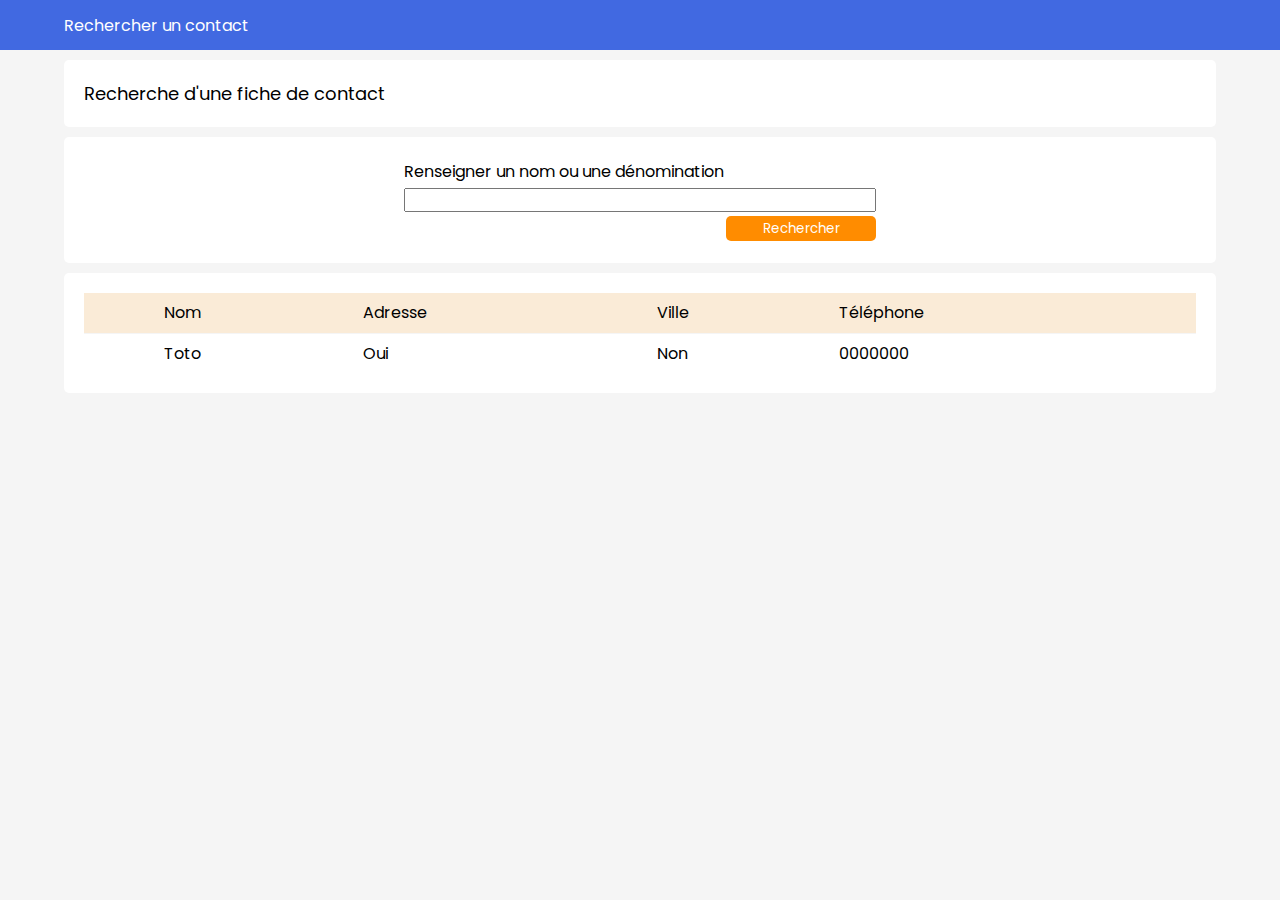
==== src/index.html @ cdb2d123 "- refactorisation en suivant l'architecture MVC - affichage de la liste de clients sur index.html" ====
<!DOCTYPE html>
<html lang="en">
<head>
    <meta charset="UTF-8">
    <title>Contacts</title>
    <link rel="stylesheet" type="text/css" href="css/style.css">
    <script defer type="text/javascript" src="js/script.js"></script>
    <link href="https://fonts.googleapis.com/css2?family=Poppins&display=swap" rel="stylesheet">
</head>
<body>
<header><a href="index.html">Rechercher un contact</a></header>
<main>
    <div class="page-title">
        <p>Recherche d'une fiche de contact</p>
    </div>
    <div>
        <form id="search-element">
            <label for="searchQuery">Renseigner un nom ou une dénomination</label>
            <input type="text" id="searchQuery" name="searchQuery">
            <input class="button" type="submit" value="Rechercher">
        </form>
    </div>
    <div>
        <table id="contact-table">
            <tr>
                <td></td>
                <td>Nom</td>
                <td>Adresse</td>
                <td>Ville</td>
                <td>Téléphone</td>
            </tr>
            <tr>
                <td></td>
                <td>Toto</td>
                <td>Oui</td>
                <td>Non</td>
                <td>0000000</td>
            </tr>
        </table>
    </div>
</main>
</body>
</html>
---- src/css/style.css ----
* {
    margin : 0;
    padding: 0;
    list-style: none;
    text-decoration: none;
    font-family: Poppins;
}

body {
    background-color: whitesmoke;
}

header {
    display: flex;
    align-items: center;
    height: 50px;
    background-color: royalblue;
    color: white;
    padding-left:5vw;
}

header a {
    color: white;
}

main {
    padding: 0 5vw 0 5vw;
}

main div {
    background-color: white;
    padding: 20px;
    margin: 10px 0 10px 0;
    border-radius: 5px;
}

.page-title {
    display: flex;
    justify-content: space-between;
}

.page-title p {
    font-size: large;
}

#search-element {
    padding: 0 25vw 0 25vw;
    display: flex;
    flex-direction: column;
}

#search-element * {
    margin: 2px 0 2px 0;
}

.button {
    background-color: darkorange;
    border-radius: 5px;
    border-color: transparent;
    color: white;
    width: 150px;
    height: 25px;
    align-self: end;
}

.button:hover {
    border-color: whitesmoke;
    background-color: #d57a1e;
}

.button:active {
    background-color: darkorange;
    border-color: transparent;
}

table {
    padding: 0;
    width: 100%;
    border-collapse: collapse;
}

#contact-table tr {
    height: 40px;
    border-top: thin solid whitesmoke;
    border-bottom: thin solid whitesmoke;
}

#contact-table tr:first-child {
    background-color: antiquewhite;
    border-top: none;
}

#contact-table tr:last-child {
    border-bottom: none;
}

td {
    padding: 0 10px 0 10px;
}

#info-table {
    table-layout: fixed;
}

#info-table tr td:first-child {
    border-right: medium solid whitesmoke;
}

#info-table tr td:first-child {
    text-align: end;
}

#edit-button {
    width: 100px;
    text-align: center;
}

#edit-buttons {
    display: flex;
    justify-content: end;
}

#cancel-button {
    width: 100px;
    height: 25px;
    color: black;
    border: 1px solid whitesmoke;
    border-radius: 5px;
    text-align: center;
    margin-right: 10px;
}

#cancel-button:hover {
    background-color: rgba(176, 176, 176, 0.35);
}

#cancel-button:active {
    background-color: transparent;
}

#save-button {
    width: 100px;
    color: white;
    border: none;
    border-radius: 5px;
    background-color: limegreen;
    text-align: center;
}

#save-button:hover {
    background-color: #39be39;
}

#save-button:active {
    background-color: limegreen;
}
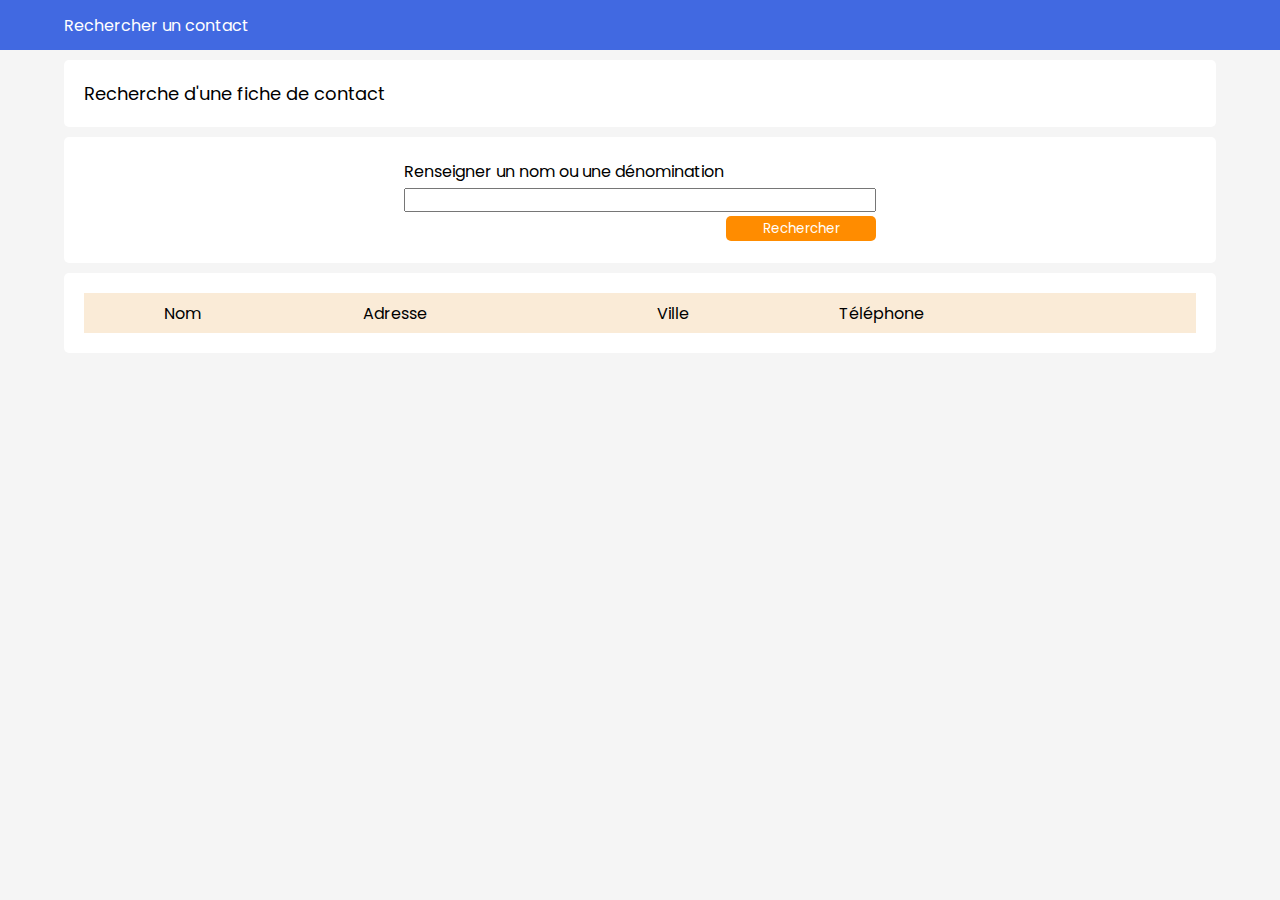
==== commit 0222b2ce: "ajout des champs préremplis dans la page d'édition" ====
--- a/src/index.html
+++ b/src/index.html
@@ -15,8 +15,8 @@
     </div>
     <div>
         <form id="search-element">
-            <label for="searchQuery">Renseigner un nom ou une dénomination</label>
-            <input type="text" id="searchQuery" name="searchQuery">
+            <label for="nom">Renseigner un nom ou une dénomination</label>
+            <input type="text" id="nom" name="nom">
             <input class="button" type="submit" value="Rechercher">
         </form>
     </div>
@@ -29,13 +29,6 @@
                 <td>Ville</td>
                 <td>Téléphone</td>
             </tr>
-            <tr>
-                <td></td>
-                <td>Toto</td>
-                <td>Oui</td>
-                <td>Non</td>
-                <td>0000000</td>
-            </tr>
         </table>
     </div>
 </main>
